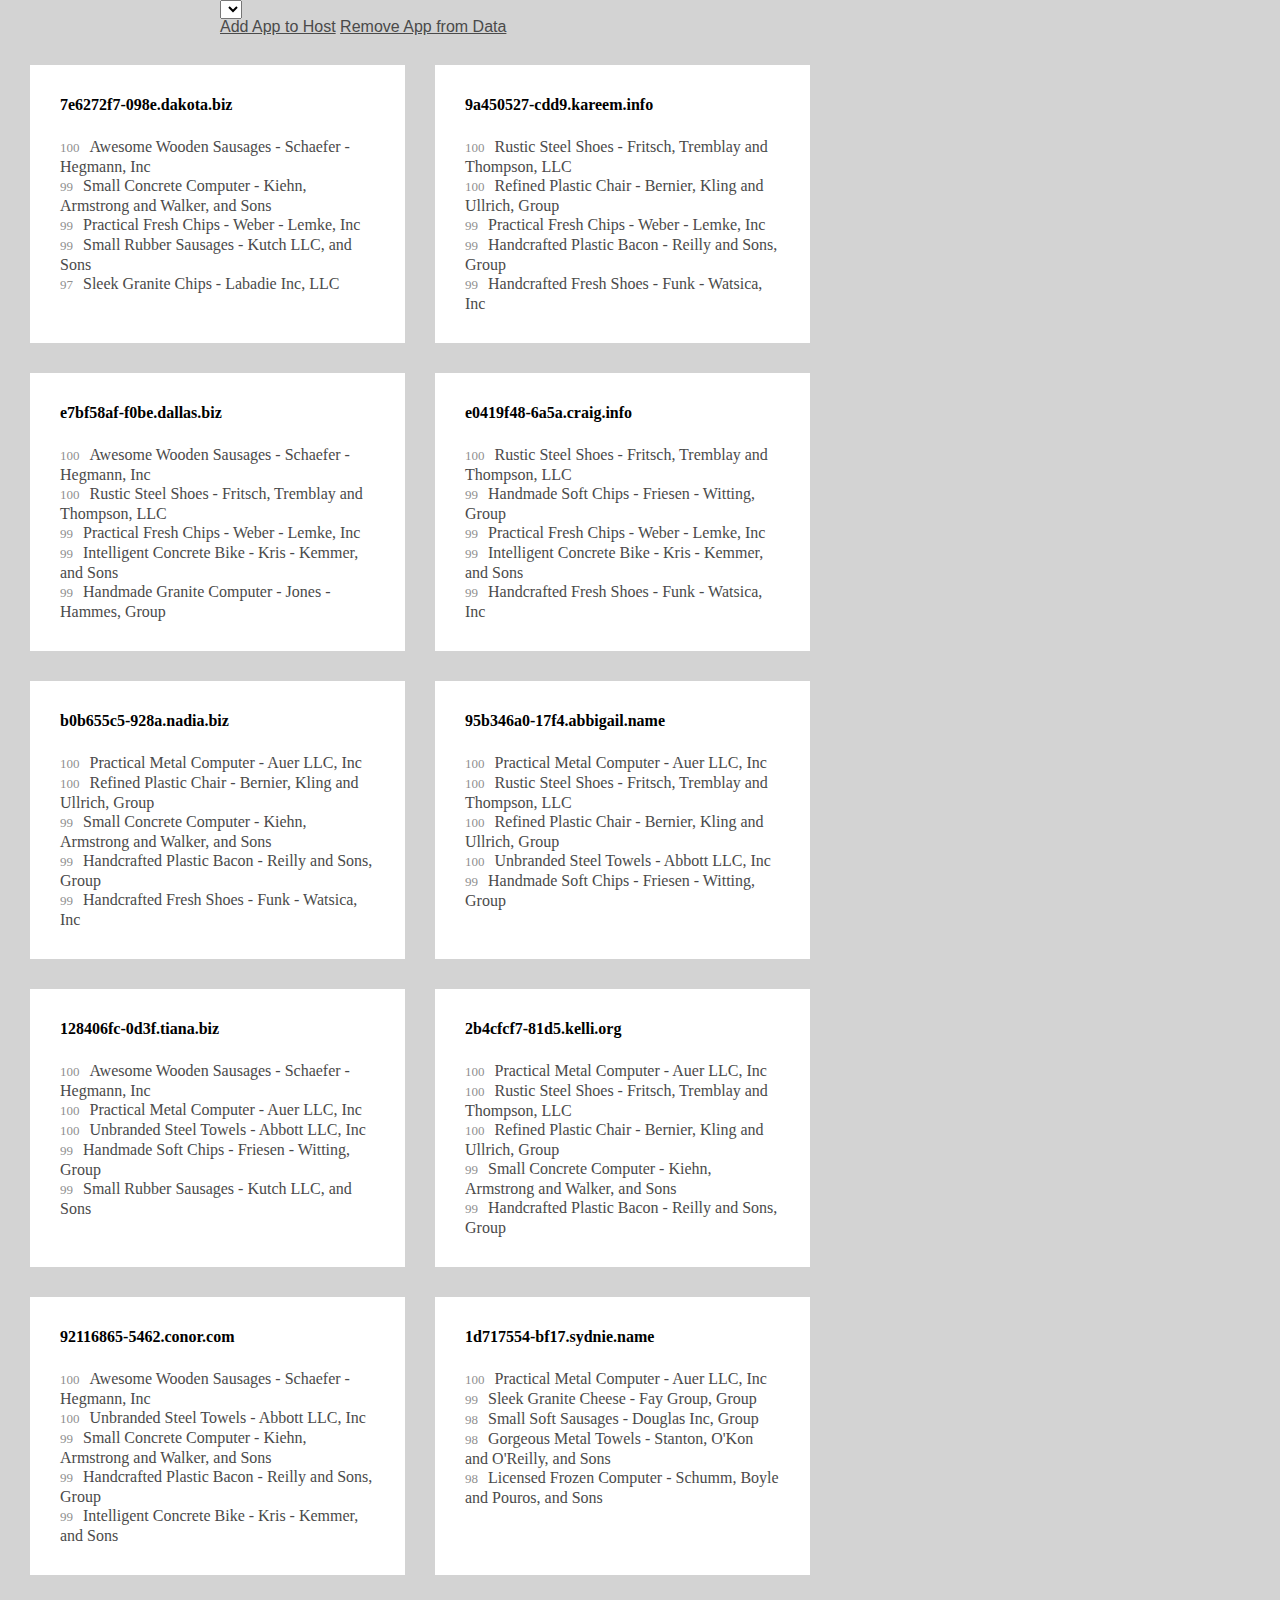
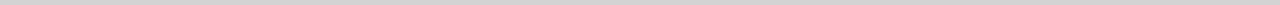
==== monitor.html @ 3c47e9e8 "beginning monitoring page" ====
<!DOCTYPE>
<html>
<head>
  <title>Add or Remove App from Host</title>
  <link rel="stylesheet" type="text/css" href="css/styles.css">

</head>

<body>
<div class="wrapper">
<div id="selectWrapper">

</div>

<a href="#" onclick="addAppToHosts(hostname, appToAdd)">Add App to Host</a>

<a href="#" onclick="removeAppFromData(appToRemove)">Remove App from Data</a>
</div>
<div id="cardWrapper" class="cardWrapper"></div>

<script type="text/javascript" src="data/host-app-data.json"></script>
<script type="text/javascript" src="js/challenge.js"></script>
<script type="text/javascript">
  document.onload = initializeData();
  document.onload = initializeMonitorPage();
</script>

</body>
</html>
---- css/styles.css ----
@import url("reset.css");

body {
  color: #000;
  background-color: #D3D3D3;
}

a {
  color: #4A4A4A;
}

.wrapper {
  margin: 0 auto;
  width: 840px;
  font-family: "Helvetica Neue", Helvetica, Arial, sans-serif;
}

.header {
  width: 100%;
}
.center {
  display: table;
  margin: 0 auto;
}

.title {
  font-size: 35px;
  font-weight: bold;
  line-height: 43px;
  margin-right: 8px;
}

.email {
  font-size: 18px;
  line-height: 22px;
}

.cta {
  margin-left: 30px;
}

#cardWrapper {
  display: grid;
  padding: 30px;
}

.cardWrapper {
  grid-template-columns: 375px 375px;
  grid-column-gap: 30px;
  grid-row-gap: 30px;
}

.cardWrapperList {
  grid-template-columns: 800px;
  grid-row-gap: 30px;
}

.card {
  margin: 0;
  padding: 30px;
  width: 315px;
  background-color: #FFF;
}

.list {
  width: 720px;
}

.hostName {
  font-size: 16px;
  font-weight: bold;
  line-height: 19px;
  margin-bottom: 23px;
}
.appInfo {
  color: #4A4A4A;
}
.appInfo .apdex {
  opacity: 62%;
  font-size: 13px;
  line-height: 19px;
  margin-right: 10px;
}

.appInfo .appName a {
  font-size: 16px;
  line-height: 19px;
  text-decoration: none;
}
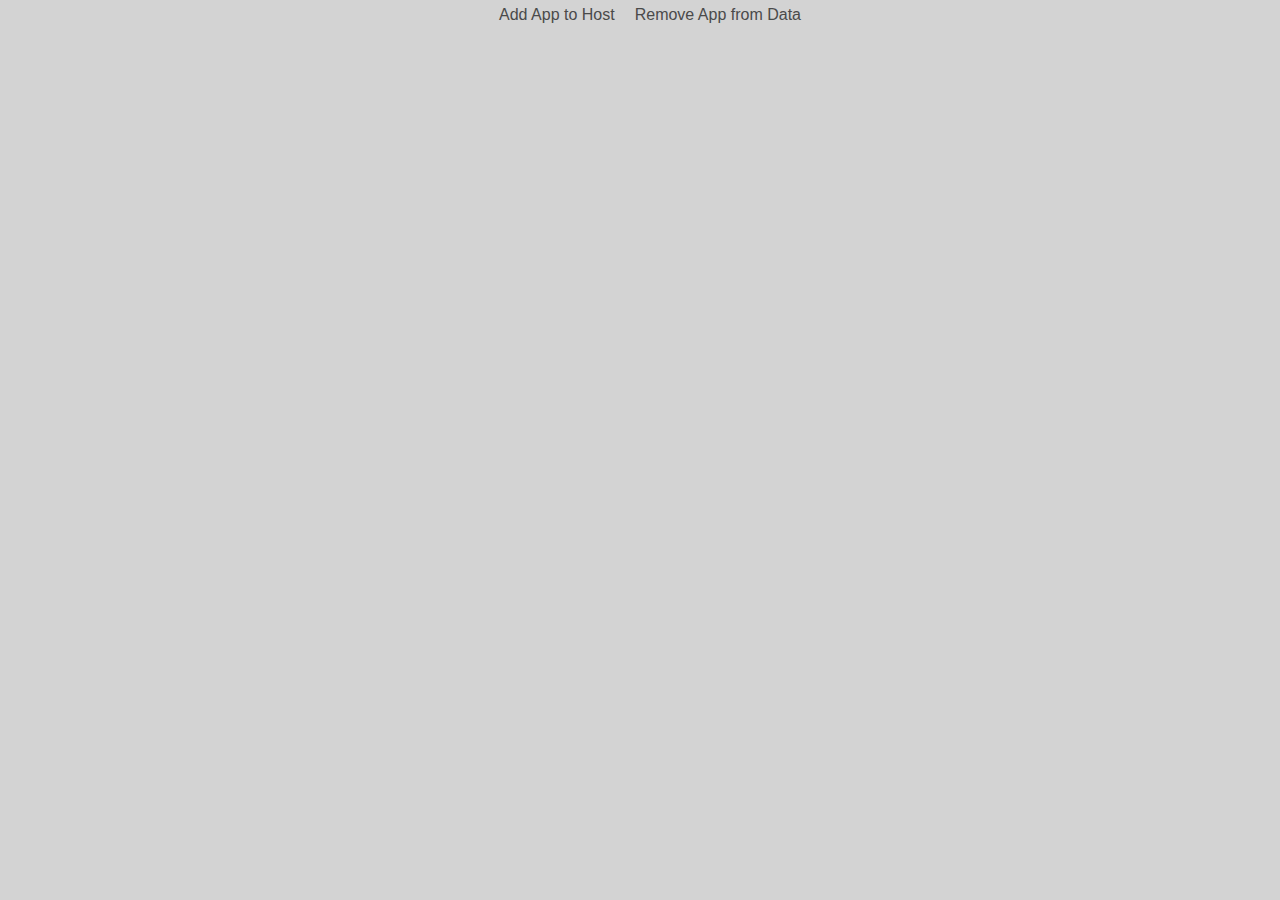
==== commit 8ae03c52: "final cleanup" ====
--- a/monitor.html
+++ b/monitor.html
@@ -3,27 +3,23 @@
 <head>
   <title>Add or Remove App from Host</title>
   <link rel="stylesheet" type="text/css" href="css/styles.css">
+</head>
+<body>
+<div class="wrapper" id="wrapper">
+  <div class="center">
+    <div id="selectWrapper" class="spacer">
+    </div>
 
-</head>
-
-<body>
-<div class="wrapper">
-<div id="selectWrapper">
-
+    <a href="#" class="spacer" onclick="addAppToHosts(hostname, appToAdd)">Add App to Host</a>
+    <a href="#" class="spacer" onclick="removeAppFromData(appToRemove)">Remove App from Data</a>
+  </div>
+<div id="cardWrapper" class="cardWrapper"></div>
 </div>
-
-<a href="#" onclick="addAppToHosts(hostname, appToAdd)">Add App to Host</a>
-
-<a href="#" onclick="removeAppFromData(appToRemove)">Remove App from Data</a>
-</div>
-<div id="cardWrapper" class="cardWrapper"></div>
-
 <script type="text/javascript" src="data/host-app-data.json"></script>
 <script type="text/javascript" src="js/challenge.js"></script>
 <script type="text/javascript">
   document.onload = initializeData();
   document.onload = initializeMonitorPage();
 </script>
-
 </body>
 </html>
--- a/css/styles.css
+++ b/css/styles.css
@@ -3,15 +3,22 @@
 body {
   color: #000;
   background-color: #D3D3D3;
+  font-family: "Helvetica Neue", Helvetica, Arial, sans-serif;
 }
 
 a {
   color: #4A4A4A;
+  text-decoration: none;
+}
+
+.spacer {
+  margin: 10px;
 }
 
 .wrapper {
   margin: 0 auto;
   width: 840px;
+  height: 100%;
   font-family: "Helvetica Neue", Helvetica, Arial, sans-serif;
 }
 
@@ -21,6 +28,10 @@
 .center {
   display: table;
   margin: 0 auto;
+}
+
+#selectWrapper {
+  display: inline-block;
 }
 
 .title {
@@ -85,5 +96,4 @@
 .appInfo .appName a {
   font-size: 16px;
   line-height: 19px;
-  text-decoration: none;
 }
